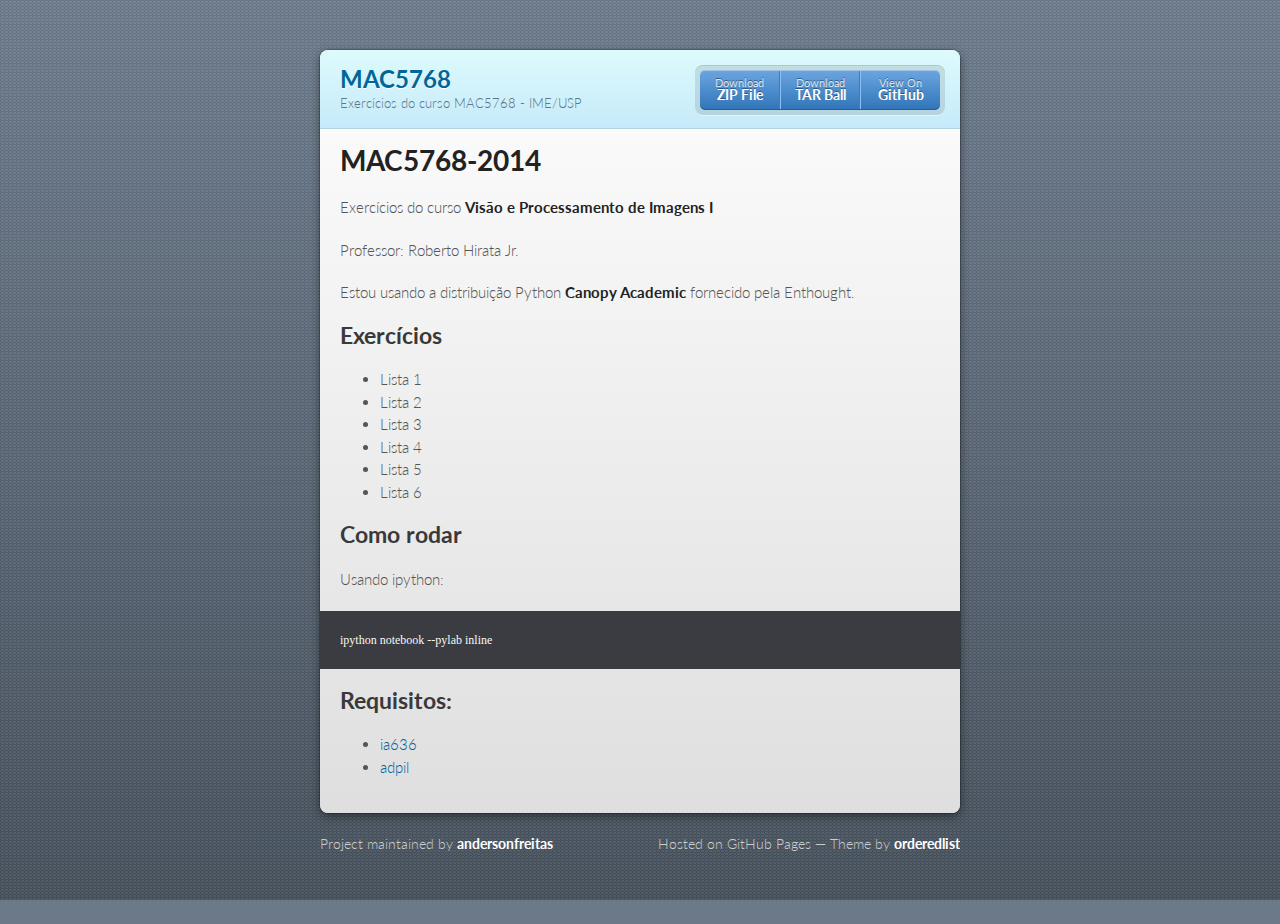
==== index.html @ 8ca5a76f "adicionando site" ====
<!doctype html>
<html>
  <head>
    <meta charset="utf-8">
    <meta http-equiv="X-UA-Compatible" content="chrome=1">
    <title>MAC5768 by andersonfreitas</title>

    <link rel="stylesheet" href="site/stylesheets/styles.css">
    <link rel="stylesheet" href="site/stylesheets/pygment_trac.css">
    <script src="site/javascripts/scale.fix.js"></script>
    <meta name="viewport" content="width=device-width, initial-scale=1, user-scalable=no">

    <!--[if lt IE 9]>
    <script src="//html5shiv.googlecode.com/svn/trunk/html5.js"></script>
    <![endif]-->
  </head>
  <body>
    <div class="wrapper">
      <header>
        <h1>MAC5768</h1>
        <p>Exercícios do curso MAC5768 - IME/USP</p>
        <p class="view"><a href="https://github.com/andersonfreitas/MAC5768">View the Project on GitHub <small>andersonfreitas/MAC5768</small></a></p>
        <ul>
          <li><a href="https://github.com/andersonfreitas/MAC5768/zipball/master">Download <strong>ZIP File</strong></a></li>
          <li><a href="https://github.com/andersonfreitas/MAC5768/tarball/master">Download <strong>TAR Ball</strong></a></li>
          <li><a href="https://github.com/andersonfreitas/MAC5768">View On <strong>GitHub</strong></a></li>
        </ul>
      </header>
      <section>
        <h1>
<a name="mac5768-2014" class="anchor" href="#mac5768-2014"><span class="octicon octicon-link"></span></a>MAC5768-2014</h1>

<p>Exercícios do curso <strong>Visão e Processamento de Imagens I</strong></p>

<p>Professor: Roberto Hirata Jr.</p>

<p>Estou usando a distribuição Python <a href="canopy"><strong>Canopy Academic</strong></a> fornecido pela Enthought.</p>

<h2>
<a name="exerc%C3%ADcios" class="anchor" href="#exerc%C3%ADcios"><span class="octicon octicon-link"></span></a>Exercícios</h2>

<ul>
<li>Lista 1</li>
<li>Lista 2</li>
<li>Lista 3</li>
<li>Lista 4</li>
<li>Lista 5</li>
<li>Lista 6</li>
</ul><h2>
<a name="como-rodar" class="anchor" href="#como-rodar"><span class="octicon octicon-link"></span></a>Como rodar</h2>

<p>Usando ipython:</p>

<pre><code>ipython notebook --pylab inline
</code></pre>

<h2>
<a name="requisitos" class="anchor" href="#requisitos"><span class="octicon octicon-link"></span></a>Requisitos:</h2>

<ul>
<li><a href="ia636">ia636</a></li>
<li><a href="adpil">adpil</a></li>
</ul>
      </section>
    </div>
    <footer>
      <p>Project maintained by <a href="https://github.com/andersonfreitas">andersonfreitas</a></p>
      <p>Hosted on GitHub Pages &mdash; Theme by <a href="https://github.com/orderedlist">orderedlist</a></p>
    </footer>
    <!--[if !IE]><script>fixScale(document);</script><![endif]-->

  </body>
</html>
---- site/stylesheets/styles.css ----
@import url(https://fonts.googleapis.com/css?family=Lato:300italic,700italic,300,700);
html {
  background: #6C7989;
  background: #6c7989 -webkit-gradient(linear, 50% 0%, 50% 100%, color-stop(0%, #6c7989), color-stop(100%, #434b55)) fixed;
  background: #6c7989 -webkit-linear-gradient(#6c7989, #434b55) fixed;
  background: #6c7989 -moz-linear-gradient(#6c7989, #434b55) fixed;
  background: #6c7989 -o-linear-gradient(#6c7989, #434b55) fixed;
  background: #6c7989 -ms-linear-gradient(#6c7989, #434b55) fixed;
  background: #6c7989 linear-gradient(#6c7989, #434b55) fixed;
}

body {
  padding: 50px 0;
  margin: 0;
  font: 14px/1.5 Lato, "Helvetica Neue", Helvetica, Arial, sans-serif;
  color: #555;
  font-weight: 300;
  background: url('[data-uri]') fixed;
}

.wrapper {
  width: 640px;
  margin: 0 auto;
  background: #DEDEDE;
  -webkit-border-radius: 8px;
  -moz-border-radius: 8px;
  -ms-border-radius: 8px;
  -o-border-radius: 8px;
  border-radius: 8px;
  -webkit-box-shadow: rgba(0, 0, 0, 0.2) 0 0 0 1px, rgba(0, 0, 0, 0.45) 0 3px 10px;
  -moz-box-shadow: rgba(0, 0, 0, 0.2) 0 0 0 1px, rgba(0, 0, 0, 0.45) 0 3px 10px;
  box-shadow: rgba(0, 0, 0, 0.2) 0 0 0 1px, rgba(0, 0, 0, 0.45) 0 3px 10px;
}

header, section, footer {
  display: block;
}

a {
  color: #069;
  text-decoration: none;
}

p {
  margin: 0 0 20px;
  padding: 0;
}

strong {
  color: #222;
  font-weight: 700;
}

header {
  -webkit-border-radius: 8px 8px 0 0;
  -moz-border-radius: 8px 8px 0 0;
  -ms-border-radius: 8px 8px 0 0;
  -o-border-radius: 8px 8px 0 0;
  border-radius: 8px 8px 0 0;
  background: #C6EAFA;
  background: -webkit-gradient(linear, 50% 0%, 50% 100%, color-stop(0%, #ddfbfc), color-stop(100%, #c6eafa));
  background: -webkit-linear-gradient(#ddfbfc, #c6eafa);
  background: -moz-linear-gradient(#ddfbfc, #c6eafa);
  background: -o-linear-gradient(#ddfbfc, #c6eafa);
  background: -ms-linear-gradient(#ddfbfc, #c6eafa);
  background: linear-gradient(#ddfbfc, #c6eafa);
  position: relative;
  padding: 15px 20px;
  border-bottom: 1px solid #B2D2E1;
}
header h1 {
  margin: 0;
  padding: 0;
  font-size: 24px;
  line-height: 1.2;
  color: #069;
  text-shadow: rgba(255, 255, 255, 0.9) 0 1px 0;
}
header.without-description h1 {
  margin: 10px 0;
}
header p {
  margin: 0;
  color: #61778B;
  width: 300px;
  font-size: 13px;
}
header p.view {
  display: none;
  font-weight: 700;
  text-shadow: rgba(255, 255, 255, 0.9) 0 1px 0;
  -webkit-font-smoothing: antialiased;
}
header p.view a {
  color: #06c;
}
header p.view small {
  font-weight: 400;
}
header ul {
  margin: 0;
  padding: 0;
  list-style: none;
  position: absolute;
  z-index: 1;
  right: 20px;
  top: 20px;
  height: 38px;
  padding: 1px 0;
  background: #5198DF;
  background: -webkit-gradient(linear, 50% 0%, 50% 100%, color-stop(0%, #77b9fb), color-stop(100%, #3782cd));
  background: -webkit-linear-gradient(#77b9fb, #3782cd);
  background: -moz-linear-gradient(#77b9fb, #3782cd);
  background: -o-linear-gradient(#77b9fb, #3782cd);
  background: -ms-linear-gradient(#77b9fb, #3782cd);
  background: linear-gradient(#77b9fb, #3782cd);
  border-radius: 5px;
  -webkit-box-shadow: inset rgba(255, 255, 255, 0.45) 0 1px 0, inset rgba(0, 0, 0, 0.2) 0 -1px 0;
  -moz-box-shadow: inset rgba(255, 255, 255, 0.45) 0 1px 0, inset rgba(0, 0, 0, 0.2) 0 -1px 0;
  box-shadow: inset rgba(255, 255, 255, 0.45) 0 1px 0, inset rgba(0, 0, 0, 0.2) 0 -1px 0;
  width: auto;
}
header ul:before {
  content: '';
  position: absolute;
  z-index: -1;
  left: -5px;
  top: -4px;
  right: -5px;
  bottom: -6px;
  background: rgba(0, 0, 0, 0.1);
  -webkit-border-radius: 8px;
  -moz-border-radius: 8px;
  -ms-border-radius: 8px;
  -o-border-radius: 8px;
  border-radius: 8px;
  -webkit-box-shadow: rgba(0, 0, 0, 0.2) 0 -1px 0, inset rgba(255, 255, 255, 0.7) 0 -1px 0;
  -moz-box-shadow: rgba(0, 0, 0, 0.2) 0 -1px 0, inset rgba(255, 255, 255, 0.7) 0 -1px 0;
  box-shadow: rgba(0, 0, 0, 0.2) 0 -1px 0, inset rgba(255, 255, 255, 0.7) 0 -1px 0;
}
header ul li {
  width: 79px;
  float: left;
  border-right: 1px solid #3A7CBE;
  height: 38px;
}
header ul li.single {
  border: none;
}
header ul li + li {
  width: 78px;
  border-left: 1px solid #8BBEF3;
}
header ul li + li + li {
  border-right: none;
  width: 79px;
}
header ul a {
  line-height: 1;
  font-size: 11px;
  color: #fff;
  color: rgba(255, 255, 255, 0.8);
  display: block;
  text-align: center;
  font-weight: 400;
  padding-top: 6px;
  height: 40px;
  text-shadow: rgba(0, 0, 0, 0.4) 0 -1px 0;
}
header ul a strong {
  font-size: 14px;
  display: block;
  color: #fff;
  -webkit-font-smoothing: antialiased;
}

section {
  padding: 15px 20px;
  font-size: 15px;
  border-top: 1px solid #fff;
  background: -webkit-gradient(linear, 50% 0%, 50% 700, color-stop(0%, #fafafa), color-stop(100%, #dedede));
  background: -webkit-linear-gradient(#fafafa, #dedede 700px);
  background: -moz-linear-gradient(#fafafa, #dedede 700px);
  background: -o-linear-gradient(#fafafa, #dedede 700px);
  background: -ms-linear-gradient(#fafafa, #dedede 700px);
  background: linear-gradient(#fafafa, #dedede 700px);
  -webkit-border-radius: 0 0 8px 8px;
  -moz-border-radius: 0 0 8px 8px;
  -ms-border-radius: 0 0 8px 8px;
  -o-border-radius: 0 0 8px 8px;
  border-radius: 0 0 8px 8px;
  position: relative;
}

h1, h2, h3, h4, h5, h6 {
  color: #222;
  padding: 0;
  margin: 0 0 20px;
  line-height: 1.2;
}

p, ul, ol, table, pre, dl {
  margin: 0 0 20px;
}

h1, h2, h3 {
  line-height: 1.1;
}

h1 {
  font-size: 28px;
}

h2 {
  color: #393939;
}

h3, h4, h5, h6 {
  color: #494949;
}

blockquote {
  margin: 0 -20px 20px;
  padding: 15px 20px 1px 40px;
  font-style: italic;
  background: #ccc;
  background: rgba(0, 0, 0, 0.06);
  color: #222;
}

img {
  max-width: 100%;
}

code, pre {
  font-family: Monaco, Bitstream Vera Sans Mono, Lucida Console, Terminal;
  color: #333;
  font-size: 12px;
  overflow-x: auto;
}

pre {
  padding: 20px;
  background: #3A3C42;
  color: #f8f8f2;
  margin: 0 -20px 20px;
}
pre code {
  color: #f8f8f2;
}
li pre {
  margin-left: -60px;
  padding-left: 60px;
}

table {
  width: 100%;
  border-collapse: collapse;
}

th, td {
  text-align: left;
  padding: 5px 10px;
  border-bottom: 1px solid #aaa;
}

dt {
  color: #222;
  font-weight: 700;
}

th {
  color: #222;
}

small {
  font-size: 11px;
}

hr {
  border: 0;
  background: #aaa;
  height: 1px;
  margin: 0 0 20px;
}

footer {
  width: 640px;
  margin: 0 auto;
  padding: 20px 0 0;
  color: #ccc;
  overflow: hidden;
}
footer a {
  color: #fff;
  font-weight: bold;
}
footer p {
  float: left;
}
footer p + p {
  float: right;
}

@media print, screen and (max-width: 740px) {
  body {
    padding: 0;
  }

  .wrapper {
    -webkit-border-radius: 0;
    -moz-border-radius: 0;
    -ms-border-radius: 0;
    -o-border-radius: 0;
    border-radius: 0;
    -webkit-box-shadow: none;
    -moz-box-shadow: none;
    box-shadow: none;
    width: 100%;
  }

  footer {
    -webkit-border-radius: 0;
    -moz-border-radius: 0;
    -ms-border-radius: 0;
    -o-border-radius: 0;
    border-radius: 0;
    padding: 20px;
    width: auto;
  }
  footer p {
    float: none;
    margin: 0;
  }
  footer p + p {
    float: none;
  }
}
@media print, screen and (max-width:580px) {
  header ul {
    display: none;
  }

  header p.view {
    display: block;
  }

  header p {
    width: 100%;
  }
}
@media print {
  header p.view a small:before {
    content: 'at http://github.com/';
  }
}
---- site/stylesheets/pygment_trac.css ----
.highlight .hll { background-color: #49483e }
.highlight  { background: #3A3C42; color: #f8f8f2 }
.highlight .c { color: #75715e } /* Comment */
.highlight .err { color: #960050; background-color: #1e0010 } /* Error */
.highlight .k { color: #66d9ef } /* Keyword */
.highlight .l { color: #ae81ff } /* Literal */
.highlight .n { color: #f8f8f2 } /* Name */
.highlight .o { color: #f92672 } /* Operator */
.highlight .p { color: #f8f8f2 } /* Punctuation */
.highlight .cm { color: #75715e } /* Comment.Multiline */
.highlight .cp { color: #75715e } /* Comment.Preproc */
.highlight .c1 { color: #75715e } /* Comment.Single */
.highlight .cs { color: #75715e } /* Comment.Special */
.highlight .ge { font-style: italic } /* Generic.Emph */
.highlight .gs { font-weight: bold } /* Generic.Strong */
.highlight .kc { color: #66d9ef } /* Keyword.Constant */
.highlight .kd { color: #66d9ef } /* Keyword.Declaration */
.highlight .kn { color: #f92672 } /* Keyword.Namespace */
.highlight .kp { color: #66d9ef } /* Keyword.Pseudo */
.highlight .kr { color: #66d9ef } /* Keyword.Reserved */
.highlight .kt { color: #66d9ef } /* Keyword.Type */
.highlight .ld { color: #e6db74 } /* Literal.Date */
.highlight .m { color: #ae81ff } /* Literal.Number */
.highlight .s { color: #e6db74 } /* Literal.String */
.highlight .na { color: #a6e22e } /* Name.Attribute */
.highlight .nb { color: #f8f8f2 } /* Name.Builtin */
.highlight .nc { color: #a6e22e } /* Name.Class */
.highlight .no { color: #66d9ef } /* Name.Constant */
.highlight .nd { color: #a6e22e } /* Name.Decorator */
.highlight .ni { color: #f8f8f2 } /* Name.Entity */
.highlight .ne { color: #a6e22e } /* Name.Exception */
.highlight .nf { color: #a6e22e } /* Name.Function */
.highlight .nl { color: #f8f8f2 } /* Name.Label */
.highlight .nn { color: #f8f8f2 } /* Name.Namespace */
.highlight .nx { color: #a6e22e } /* Name.Other */
.highlight .py { color: #f8f8f2 } /* Name.Property */
.highlight .nt { color: #f92672 } /* Name.Tag */
.highlight .nv { color: #f8f8f2 } /* Name.Variable */
.highlight .ow { color: #f92672 } /* Operator.Word */
.highlight .w { color: #f8f8f2 } /* Text.Whitespace */
.highlight .mf { color: #ae81ff } /* Literal.Number.Float */
.highlight .mh { color: #ae81ff } /* Literal.Number.Hex */
.highlight .mi { color: #ae81ff } /* Literal.Number.Integer */
.highlight .mo { color: #ae81ff } /* Literal.Number.Oct */
.highlight .sb { color: #e6db74 } /* Literal.String.Backtick */
.highlight .sc { color: #e6db74 } /* Literal.String.Char */
.highlight .sd { color: #e6db74 } /* Literal.String.Doc */
.highlight .s2 { color: #e6db74 } /* Literal.String.Double */
.highlight .se { color: #ae81ff } /* Literal.String.Escape */
.highlight .sh { color: #e6db74 } /* Literal.String.Heredoc */
.highlight .si { color: #e6db74 } /* Literal.String.Interpol */
.highlight .sx { color: #e6db74 } /* Literal.String.Other */
.highlight .sr { color: #e6db74 } /* Literal.String.Regex */
.highlight .s1 { color: #e6db74 } /* Literal.String.Single */
.highlight .ss { color: #e6db74 } /* Literal.String.Symbol */
.highlight .bp { color: #f8f8f2 } /* Name.Builtin.Pseudo */
.highlight .vc { color: #f8f8f2 } /* Name.Variable.Class */
.highlight .vg { color: #f8f8f2 } /* Name.Variable.Global */
.highlight .vi { color: #f8f8f2 } /* Name.Variable.Instance */
.highlight .il { color: #ae81ff } /* Literal.Number.Integer.Long */
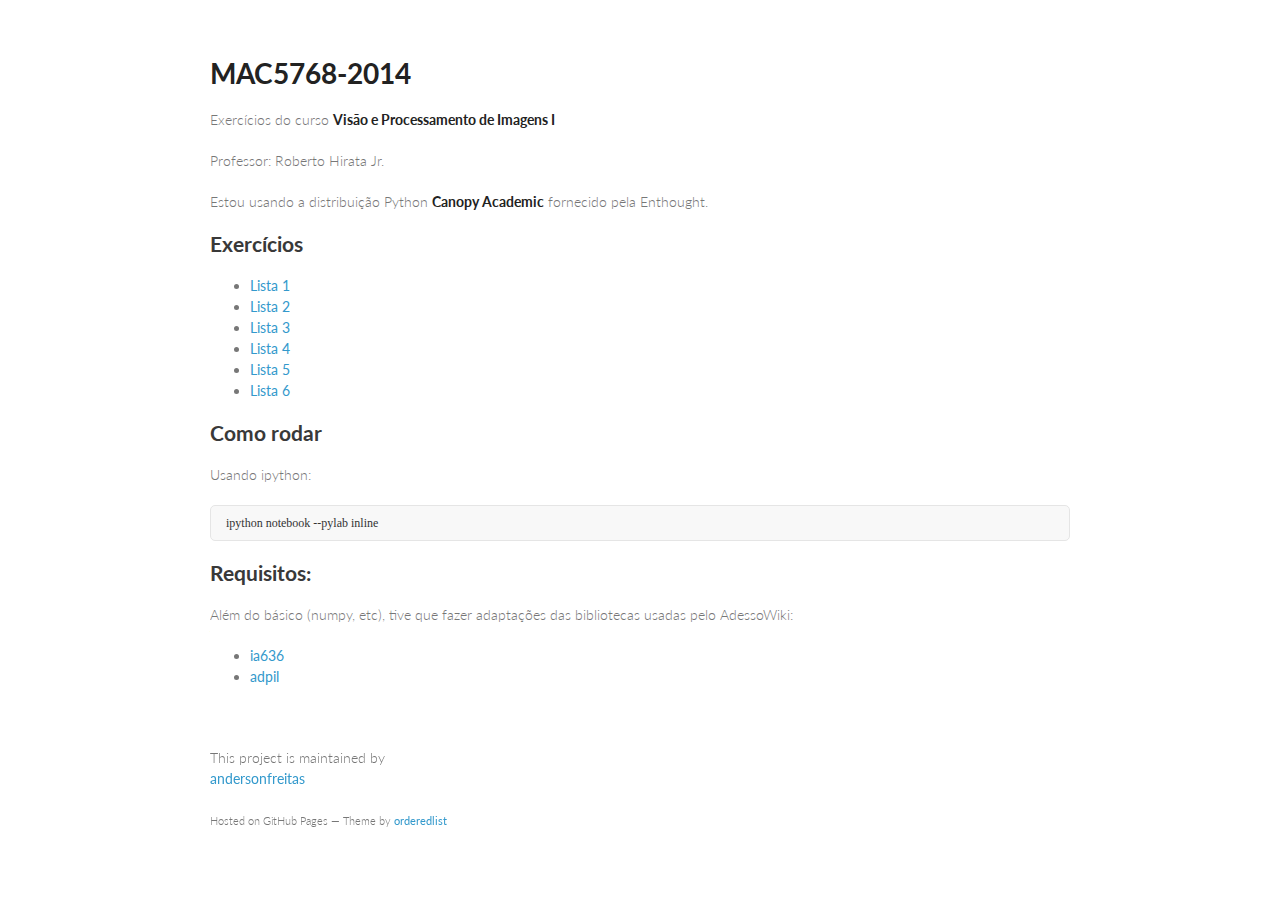
==== commit ffe8adf3: "atualizando site" ====
--- a/index.html
+++ b/index.html
@@ -7,26 +7,14 @@
 
     <link rel="stylesheet" href="site/stylesheets/styles.css">
     <link rel="stylesheet" href="site/stylesheets/pygment_trac.css">
-    <script src="site/javascripts/scale.fix.js"></script>
     <meta name="viewport" content="width=device-width, initial-scale=1, user-scalable=no">
-
     <!--[if lt IE 9]>
     <script src="//html5shiv.googlecode.com/svn/trunk/html5.js"></script>
     <![endif]-->
   </head>
   <body>
     <div class="wrapper">
-      <header>
-        <h1>MAC5768</h1>
-        <p>Exercícios do curso MAC5768 - IME/USP</p>
-        <p class="view"><a href="https://github.com/andersonfreitas/MAC5768">View the Project on GitHub <small>andersonfreitas/MAC5768</small></a></p>
-        <ul>
-          <li><a href="https://github.com/andersonfreitas/MAC5768/zipball/master">Download <strong>ZIP File</strong></a></li>
-          <li><a href="https://github.com/andersonfreitas/MAC5768/tarball/master">Download <strong>TAR Ball</strong></a></li>
-          <li><a href="https://github.com/andersonfreitas/MAC5768">View On <strong>GitHub</strong></a></li>
-        </ul>
-      </header>
-      <section>
+      <article>
         <h1>
 <a name="mac5768-2014" class="anchor" href="#mac5768-2014"><span class="octicon octicon-link"></span></a>MAC5768-2014</h1>
 
@@ -34,18 +22,18 @@
 
 <p>Professor: Roberto Hirata Jr.</p>
 
-<p>Estou usando a distribuição Python <a href="canopy"><strong>Canopy Academic</strong></a> fornecido pela Enthought.</p>
+<p>Estou usando a distribuição Python <a href="https://www.enthought.com/products/canopy/academic/"><strong>Canopy Academic</strong></a> fornecido pela Enthought.</p>
 
 <h2>
 <a name="exerc%C3%ADcios" class="anchor" href="#exerc%C3%ADcios"><span class="octicon octicon-link"></span></a>Exercícios</h2>
 
 <ul>
-<li>Lista 1</li>
-<li>Lista 2</li>
-<li>Lista 3</li>
-<li>Lista 4</li>
-<li>Lista 5</li>
-<li>Lista 6</li>
+<li><a href="lista1.html">Lista 1</a></li>
+<li><a href="lista2.html">Lista 2</a></li>
+<li><a href="lista3.html">Lista 3</a></li>
+<li><a href="lista4.html">Lista 4</a></li>
+<li><a href="lista5.html">Lista 5</a></li>
+<li><a href="lista6.html">Lista 6</a></li>
 </ul><h2>
 <a name="como-rodar" class="anchor" href="#como-rodar"><span class="octicon octicon-link"></span></a>Como rodar</h2>
 
@@ -57,17 +45,19 @@
 <h2>
 <a name="requisitos" class="anchor" href="#requisitos"><span class="octicon octicon-link"></span></a>Requisitos:</h2>
 
+<p>Além do básico (numpy, etc), tive que fazer adaptações das bibliotecas usadas pelo AdessoWiki:</p>
+
 <ul>
-<li><a href="ia636">ia636</a></li>
-<li><a href="adpil">adpil</a></li>
+<li><a href="https://github.com/andersonfreitas/ia636">ia636</a></li>
+<li><a href="https://github.com/andersonfreitas/adpil">adpil</a></li>
 </ul>
-      </section>
+      </article>
+      <footer>
+        <p>This project is maintained by <a href="https://github.com/andersonfreitas">andersonfreitas</a></p>
+        <p><small>Hosted on GitHub Pages &mdash; Theme by <a href="https://github.com/orderedlist">orderedlist</a></small></p>
+      </footer>
     </div>
-    <footer>
-      <p>Project maintained by <a href="https://github.com/andersonfreitas">andersonfreitas</a></p>
-      <p>Hosted on GitHub Pages &mdash; Theme by <a href="https://github.com/orderedlist">orderedlist</a></p>
-    </footer>
-    <!--[if !IE]><script>fixScale(document);</script><![endif]-->
+    <script src="javascripts/scale.fix.js"></script>
 
   </body>
 </html>
--- a/site/stylesheets/styles.css
+++ b/site/stylesheets/styles.css
@@ -1,356 +1,255 @@
 @import url(https://fonts.googleapis.com/css?family=Lato:300italic,700italic,300,700);
-html {
-  background: #6C7989;
-  background: #6c7989 -webkit-gradient(linear, 50% 0%, 50% 100%, color-stop(0%, #6c7989), color-stop(100%, #434b55)) fixed;
-  background: #6c7989 -webkit-linear-gradient(#6c7989, #434b55) fixed;
-  background: #6c7989 -moz-linear-gradient(#6c7989, #434b55) fixed;
-  background: #6c7989 -o-linear-gradient(#6c7989, #434b55) fixed;
-  background: #6c7989 -ms-linear-gradient(#6c7989, #434b55) fixed;
-  background: #6c7989 linear-gradient(#6c7989, #434b55) fixed;
-}
 
 body {
-  padding: 50px 0;
-  margin: 0;
-  font: 14px/1.5 Lato, "Helvetica Neue", Helvetica, Arial, sans-serif;
-  color: #555;
-  font-weight: 300;
-  background: url('[data-uri]') fixed;
+  padding:50px;
+  font:14px/1.5 Lato, "Helvetica Neue", Helvetica, Arial, sans-serif;
+  color:#777;
+  font-weight:300;
+}
+
+h1, h2, h3, h4, h5, h6 {
+  color:#222;
+  margin:0 0 20px;
+}
+
+p, ul, ol, table, pre, dl {
+  margin:0 0 20px;
+}
+
+h1, h2, h3 {
+  line-height:1.1;
+}
+
+h1 {
+  font-size:28px;
+}
+
+h2 {
+  color:#393939;
+}
+
+h3, h4, h5, h6 {
+  color:#494949;
+}
+
+a {
+  color:#39c;
+  font-weight:400;
+  text-decoration:none;
+}
+
+a small {
+  font-size:11px;
+  color:#777;
+  margin-top:-0.6em;
+  display:block;
 }
 
 .wrapper {
-  width: 640px;
-  margin: 0 auto;
-  background: #DEDEDE;
-  -webkit-border-radius: 8px;
-  -moz-border-radius: 8px;
-  -ms-border-radius: 8px;
-  -o-border-radius: 8px;
-  border-radius: 8px;
-  -webkit-box-shadow: rgba(0, 0, 0, 0.2) 0 0 0 1px, rgba(0, 0, 0, 0.45) 0 3px 10px;
-  -moz-box-shadow: rgba(0, 0, 0, 0.2) 0 0 0 1px, rgba(0, 0, 0, 0.45) 0 3px 10px;
-  box-shadow: rgba(0, 0, 0, 0.2) 0 0 0 1px, rgba(0, 0, 0, 0.45) 0 3px 10px;
-}
-
-header, section, footer {
-  display: block;
-}
-
-a {
-  color: #069;
-  text-decoration: none;
-}
-
-p {
-  margin: 0 0 20px;
-  padding: 0;
+  width:860px;
+  margin:0 auto;
+}
+
+blockquote {
+  border-left:1px solid #e5e5e5;
+  margin:0;
+  padding:0 0 0 20px;
+  font-style:italic;
+}
+
+code, pre {
+  font-family:Monaco, Bitstream Vera Sans Mono, Lucida Console, Terminal;
+  color:#333;
+  font-size:12px;
+}
+
+pre {
+  padding:8px 15px;
+  background: #f8f8f8;  
+  border-radius:5px;
+  border:1px solid #e5e5e5;
+  overflow-x: auto;
+}
+
+table {
+  width:100%;
+  border-collapse:collapse;
+}
+
+th, td {
+  text-align:left;
+  padding:5px 10px;
+  border-bottom:1px solid #e5e5e5;
+}
+
+dt {
+  color:#444;
+  font-weight:700;
+}
+
+th {
+  color:#444;
+}
+
+img {
+  max-width:100%;
+}
+
+header {
+  width:270px;
+  float:left;
+  position:fixed;
+}
+
+header ul {
+  list-style:none;
+  height:40px;
+  
+  padding:0;
+  
+  background: #eee;
+  background: -moz-linear-gradient(top, #f8f8f8 0%, #dddddd 100%);
+  background: -webkit-gradient(linear, left top, left bottom, color-stop(0%,#f8f8f8), color-stop(100%,#dddddd));
+  background: -webkit-linear-gradient(top, #f8f8f8 0%,#dddddd 100%);
+  background: -o-linear-gradient(top, #f8f8f8 0%,#dddddd 100%);
+  background: -ms-linear-gradient(top, #f8f8f8 0%,#dddddd 100%);
+  background: linear-gradient(top, #f8f8f8 0%,#dddddd 100%);
+  
+  border-radius:5px;
+  border:1px solid #d2d2d2;
+  box-shadow:inset #fff 0 1px 0, inset rgba(0,0,0,0.03) 0 -1px 0;
+  width:270px;
+}
+
+header li {
+  width:89px;
+  float:left;
+  border-right:1px solid #d2d2d2;
+  height:40px;
+}
+
+header ul a {
+  line-height:1;
+  font-size:11px;
+  color:#999;
+  display:block;
+  text-align:center;
+  padding-top:6px;
+  height:40px;
 }
 
 strong {
-  color: #222;
-  font-weight: 700;
-}
-
-header {
-  -webkit-border-radius: 8px 8px 0 0;
-  -moz-border-radius: 8px 8px 0 0;
-  -ms-border-radius: 8px 8px 0 0;
-  -o-border-radius: 8px 8px 0 0;
-  border-radius: 8px 8px 0 0;
-  background: #C6EAFA;
-  background: -webkit-gradient(linear, 50% 0%, 50% 100%, color-stop(0%, #ddfbfc), color-stop(100%, #c6eafa));
-  background: -webkit-linear-gradient(#ddfbfc, #c6eafa);
-  background: -moz-linear-gradient(#ddfbfc, #c6eafa);
-  background: -o-linear-gradient(#ddfbfc, #c6eafa);
-  background: -ms-linear-gradient(#ddfbfc, #c6eafa);
-  background: linear-gradient(#ddfbfc, #c6eafa);
-  position: relative;
-  padding: 15px 20px;
-  border-bottom: 1px solid #B2D2E1;
-}
-header h1 {
-  margin: 0;
-  padding: 0;
-  font-size: 24px;
-  line-height: 1.2;
-  color: #069;
-  text-shadow: rgba(255, 255, 255, 0.9) 0 1px 0;
-}
-header.without-description h1 {
-  margin: 10px 0;
-}
-header p {
-  margin: 0;
-  color: #61778B;
-  width: 300px;
-  font-size: 13px;
-}
-header p.view {
-  display: none;
-  font-weight: 700;
-  text-shadow: rgba(255, 255, 255, 0.9) 0 1px 0;
-  -webkit-font-smoothing: antialiased;
-}
-header p.view a {
-  color: #06c;
-}
-header p.view small {
-  font-weight: 400;
-}
-header ul {
-  margin: 0;
-  padding: 0;
-  list-style: none;
-  position: absolute;
-  z-index: 1;
-  right: 20px;
-  top: 20px;
-  height: 38px;
-  padding: 1px 0;
-  background: #5198DF;
-  background: -webkit-gradient(linear, 50% 0%, 50% 100%, color-stop(0%, #77b9fb), color-stop(100%, #3782cd));
-  background: -webkit-linear-gradient(#77b9fb, #3782cd);
-  background: -moz-linear-gradient(#77b9fb, #3782cd);
-  background: -o-linear-gradient(#77b9fb, #3782cd);
-  background: -ms-linear-gradient(#77b9fb, #3782cd);
-  background: linear-gradient(#77b9fb, #3782cd);
-  border-radius: 5px;
-  -webkit-box-shadow: inset rgba(255, 255, 255, 0.45) 0 1px 0, inset rgba(0, 0, 0, 0.2) 0 -1px 0;
-  -moz-box-shadow: inset rgba(255, 255, 255, 0.45) 0 1px 0, inset rgba(0, 0, 0, 0.2) 0 -1px 0;
-  box-shadow: inset rgba(255, 255, 255, 0.45) 0 1px 0, inset rgba(0, 0, 0, 0.2) 0 -1px 0;
-  width: auto;
-}
-header ul:before {
-  content: '';
-  position: absolute;
-  z-index: -1;
-  left: -5px;
-  top: -4px;
-  right: -5px;
-  bottom: -6px;
-  background: rgba(0, 0, 0, 0.1);
-  -webkit-border-radius: 8px;
-  -moz-border-radius: 8px;
-  -ms-border-radius: 8px;
-  -o-border-radius: 8px;
-  border-radius: 8px;
-  -webkit-box-shadow: rgba(0, 0, 0, 0.2) 0 -1px 0, inset rgba(255, 255, 255, 0.7) 0 -1px 0;
-  -moz-box-shadow: rgba(0, 0, 0, 0.2) 0 -1px 0, inset rgba(255, 255, 255, 0.7) 0 -1px 0;
-  box-shadow: rgba(0, 0, 0, 0.2) 0 -1px 0, inset rgba(255, 255, 255, 0.7) 0 -1px 0;
-}
-header ul li {
-  width: 79px;
-  float: left;
-  border-right: 1px solid #3A7CBE;
-  height: 38px;
-}
-header ul li.single {
-  border: none;
-}
+  color:#222;
+  font-weight:700;
+}
+
 header ul li + li {
-  width: 78px;
-  border-left: 1px solid #8BBEF3;
-}
+  width:88px;
+  border-left:1px solid #fff;
+}
+
 header ul li + li + li {
-  border-right: none;
-  width: 79px;
-}
-header ul a {
-  line-height: 1;
-  font-size: 11px;
-  color: #fff;
-  color: rgba(255, 255, 255, 0.8);
-  display: block;
-  text-align: center;
-  font-weight: 400;
-  padding-top: 6px;
-  height: 40px;
-  text-shadow: rgba(0, 0, 0, 0.4) 0 -1px 0;
-}
+  border-right:none;
+  width:89px;
+}
+
 header ul a strong {
-  font-size: 14px;
-  display: block;
-  color: #fff;
-  -webkit-font-smoothing: antialiased;
+  font-size:14px;
+  display:block;
+  color:#222;
 }
 
 section {
-  padding: 15px 20px;
-  font-size: 15px;
-  border-top: 1px solid #fff;
-  background: -webkit-gradient(linear, 50% 0%, 50% 700, color-stop(0%, #fafafa), color-stop(100%, #dedede));
-  background: -webkit-linear-gradient(#fafafa, #dedede 700px);
-  background: -moz-linear-gradient(#fafafa, #dedede 700px);
-  background: -o-linear-gradient(#fafafa, #dedede 700px);
-  background: -ms-linear-gradient(#fafafa, #dedede 700px);
-  background: linear-gradient(#fafafa, #dedede 700px);
-  -webkit-border-radius: 0 0 8px 8px;
-  -moz-border-radius: 0 0 8px 8px;
-  -ms-border-radius: 0 0 8px 8px;
-  -o-border-radius: 0 0 8px 8px;
-  border-radius: 0 0 8px 8px;
-  position: relative;
-}
-
-h1, h2, h3, h4, h5, h6 {
-  color: #222;
-  padding: 0;
-  margin: 0 0 20px;
-  line-height: 1.2;
-}
-
-p, ul, ol, table, pre, dl {
-  margin: 0 0 20px;
-}
-
-h1, h2, h3 {
-  line-height: 1.1;
-}
-
-h1 {
-  font-size: 28px;
-}
-
-h2 {
-  color: #393939;
-}
-
-h3, h4, h5, h6 {
-  color: #494949;
-}
-
-blockquote {
-  margin: 0 -20px 20px;
-  padding: 15px 20px 1px 40px;
-  font-style: italic;
-  background: #ccc;
-  background: rgba(0, 0, 0, 0.06);
-  color: #222;
-}
-
-img {
-  max-width: 100%;
-}
-
-code, pre {
-  font-family: Monaco, Bitstream Vera Sans Mono, Lucida Console, Terminal;
-  color: #333;
-  font-size: 12px;
-  overflow-x: auto;
-}
-
-pre {
-  padding: 20px;
-  background: #3A3C42;
-  color: #f8f8f2;
-  margin: 0 -20px 20px;
-}
-pre code {
-  color: #f8f8f2;
-}
-li pre {
-  margin-left: -60px;
-  padding-left: 60px;
-}
-
-table {
-  width: 100%;
-  border-collapse: collapse;
-}
-
-th, td {
-  text-align: left;
-  padding: 5px 10px;
-  border-bottom: 1px solid #aaa;
-}
-
-dt {
-  color: #222;
-  font-weight: 700;
-}
-
-th {
-  color: #222;
+  width:500px;
+  float:right;
+  padding-bottom:50px;
 }
 
 small {
-  font-size: 11px;
+  font-size:11px;
 }
 
 hr {
-  border: 0;
-  background: #aaa;
-  height: 1px;
-  margin: 0 0 20px;
+  border:0;
+  background:#e5e5e5;
+  height:1px;
+  margin:0 0 20px;
 }
 
 footer {
-  width: 640px;
-  margin: 0 auto;
-  padding: 20px 0 0;
-  color: #ccc;
-  overflow: hidden;
-}
-footer a {
-  color: #fff;
-  font-weight: bold;
-}
-footer p {
-  float: left;
-}
-footer p + p {
-  float: right;
-}
-
-@media print, screen and (max-width: 740px) {
+  width:270px;
+  float:left;
+  position:fixed;
+  bottom:50px;
+}
+
+@media print, screen and (max-width: 960px) {
+  
+  div.wrapper {
+    width:auto;
+    margin:0;
+  }
+  
+  header, section, footer {
+    float:none;
+    position:static;
+    width:auto;
+  }
+  
+  header {
+    padding-right:320px;
+  }
+  
+  section {
+    border:1px solid #e5e5e5;
+    border-width:1px 0;
+    padding:20px 0;
+    margin:0 0 20px;
+  }
+  
+  header a small {
+    display:inline;
+  }
+  
+  header ul {
+    position:absolute;
+    right:50px;
+    top:52px;
+  }
+}
+
+@media print, screen and (max-width: 720px) {
   body {
-    padding: 0;
-  }
-
-  .wrapper {
-    -webkit-border-radius: 0;
-    -moz-border-radius: 0;
-    -ms-border-radius: 0;
-    -o-border-radius: 0;
-    border-radius: 0;
-    -webkit-box-shadow: none;
-    -moz-box-shadow: none;
-    box-shadow: none;
-    width: 100%;
-  }
-
-  footer {
-    -webkit-border-radius: 0;
-    -moz-border-radius: 0;
-    -ms-border-radius: 0;
-    -o-border-radius: 0;
-    border-radius: 0;
-    padding: 20px;
-    width: auto;
-  }
-  footer p {
-    float: none;
-    margin: 0;
-  }
-  footer p + p {
-    float: none;
-  }
-}
-@media print, screen and (max-width:580px) {
+    word-wrap:break-word;
+  }
+  
+  header {
+    padding:0;
+  }
+  
+  header ul, header p.view {
+    position:static;
+  }
+  
+  pre, code {
+    word-wrap:normal;
+  }
+}
+
+@media print, screen and (max-width: 480px) {
+  body {
+    padding:15px;
+  }
+  
   header ul {
-    display: none;
-  }
-
-  header p.view {
-    display: block;
-  }
-
-  header p {
-    width: 100%;
-  }
-}
+    display:none;
+  }
+}
+
 @media print {
-  header p.view a small:before {
-    content: 'at http://github.com/';
-  }
-}
+  body {
+    padding:0.4in;
+    font-size:12pt;
+    color:#444;
+  }
+}
--- a/site/stylesheets/pygment_trac.css
+++ b/site/stylesheets/pygment_trac.css
@@ -1,60 +1,69 @@
-.highlight .hll { background-color: #49483e }
-.highlight  { background: #3A3C42; color: #f8f8f2 }
-.highlight .c { color: #75715e } /* Comment */
-.highlight .err { color: #960050; background-color: #1e0010 } /* Error */
-.highlight .k { color: #66d9ef } /* Keyword */
-.highlight .l { color: #ae81ff } /* Literal */
-.highlight .n { color: #f8f8f2 } /* Name */
-.highlight .o { color: #f92672 } /* Operator */
-.highlight .p { color: #f8f8f2 } /* Punctuation */
-.highlight .cm { color: #75715e } /* Comment.Multiline */
-.highlight .cp { color: #75715e } /* Comment.Preproc */
-.highlight .c1 { color: #75715e } /* Comment.Single */
-.highlight .cs { color: #75715e } /* Comment.Special */
+.highlight  { background: #ffffff; }
+.highlight .c { color: #999988; font-style: italic } /* Comment */
+.highlight .err { color: #a61717; background-color: #e3d2d2 } /* Error */
+.highlight .k { font-weight: bold } /* Keyword */
+.highlight .o { font-weight: bold } /* Operator */
+.highlight .cm { color: #999988; font-style: italic } /* Comment.Multiline */
+.highlight .cp { color: #999999; font-weight: bold } /* Comment.Preproc */
+.highlight .c1 { color: #999988; font-style: italic } /* Comment.Single */
+.highlight .cs { color: #999999; font-weight: bold; font-style: italic } /* Comment.Special */
+.highlight .gd { color: #000000; background-color: #ffdddd } /* Generic.Deleted */
+.highlight .gd .x { color: #000000; background-color: #ffaaaa } /* Generic.Deleted.Specific */
 .highlight .ge { font-style: italic } /* Generic.Emph */
+.highlight .gr { color: #aa0000 } /* Generic.Error */
+.highlight .gh { color: #999999 } /* Generic.Heading */
+.highlight .gi { color: #000000; background-color: #ddffdd } /* Generic.Inserted */
+.highlight .gi .x { color: #000000; background-color: #aaffaa } /* Generic.Inserted.Specific */
+.highlight .go { color: #888888 } /* Generic.Output */
+.highlight .gp { color: #555555 } /* Generic.Prompt */
 .highlight .gs { font-weight: bold } /* Generic.Strong */
-.highlight .kc { color: #66d9ef } /* Keyword.Constant */
-.highlight .kd { color: #66d9ef } /* Keyword.Declaration */
-.highlight .kn { color: #f92672 } /* Keyword.Namespace */
-.highlight .kp { color: #66d9ef } /* Keyword.Pseudo */
-.highlight .kr { color: #66d9ef } /* Keyword.Reserved */
-.highlight .kt { color: #66d9ef } /* Keyword.Type */
-.highlight .ld { color: #e6db74 } /* Literal.Date */
-.highlight .m { color: #ae81ff } /* Literal.Number */
-.highlight .s { color: #e6db74 } /* Literal.String */
-.highlight .na { color: #a6e22e } /* Name.Attribute */
-.highlight .nb { color: #f8f8f2 } /* Name.Builtin */
-.highlight .nc { color: #a6e22e } /* Name.Class */
-.highlight .no { color: #66d9ef } /* Name.Constant */
-.highlight .nd { color: #a6e22e } /* Name.Decorator */
-.highlight .ni { color: #f8f8f2 } /* Name.Entity */
-.highlight .ne { color: #a6e22e } /* Name.Exception */
-.highlight .nf { color: #a6e22e } /* Name.Function */
-.highlight .nl { color: #f8f8f2 } /* Name.Label */
-.highlight .nn { color: #f8f8f2 } /* Name.Namespace */
-.highlight .nx { color: #a6e22e } /* Name.Other */
-.highlight .py { color: #f8f8f2 } /* Name.Property */
-.highlight .nt { color: #f92672 } /* Name.Tag */
-.highlight .nv { color: #f8f8f2 } /* Name.Variable */
-.highlight .ow { color: #f92672 } /* Operator.Word */
-.highlight .w { color: #f8f8f2 } /* Text.Whitespace */
-.highlight .mf { color: #ae81ff } /* Literal.Number.Float */
-.highlight .mh { color: #ae81ff } /* Literal.Number.Hex */
-.highlight .mi { color: #ae81ff } /* Literal.Number.Integer */
-.highlight .mo { color: #ae81ff } /* Literal.Number.Oct */
-.highlight .sb { color: #e6db74 } /* Literal.String.Backtick */
-.highlight .sc { color: #e6db74 } /* Literal.String.Char */
-.highlight .sd { color: #e6db74 } /* Literal.String.Doc */
-.highlight .s2 { color: #e6db74 } /* Literal.String.Double */
-.highlight .se { color: #ae81ff } /* Literal.String.Escape */
-.highlight .sh { color: #e6db74 } /* Literal.String.Heredoc */
-.highlight .si { color: #e6db74 } /* Literal.String.Interpol */
-.highlight .sx { color: #e6db74 } /* Literal.String.Other */
-.highlight .sr { color: #e6db74 } /* Literal.String.Regex */
-.highlight .s1 { color: #e6db74 } /* Literal.String.Single */
-.highlight .ss { color: #e6db74 } /* Literal.String.Symbol */
-.highlight .bp { color: #f8f8f2 } /* Name.Builtin.Pseudo */
-.highlight .vc { color: #f8f8f2 } /* Name.Variable.Class */
-.highlight .vg { color: #f8f8f2 } /* Name.Variable.Global */
-.highlight .vi { color: #f8f8f2 } /* Name.Variable.Instance */
-.highlight .il { color: #ae81ff } /* Literal.Number.Integer.Long */+.highlight .gu { color: #800080; font-weight: bold; } /* Generic.Subheading */
+.highlight .gt { color: #aa0000 } /* Generic.Traceback */
+.highlight .kc { font-weight: bold } /* Keyword.Constant */
+.highlight .kd { font-weight: bold } /* Keyword.Declaration */
+.highlight .kn { font-weight: bold } /* Keyword.Namespace */
+.highlight .kp { font-weight: bold } /* Keyword.Pseudo */
+.highlight .kr { font-weight: bold } /* Keyword.Reserved */
+.highlight .kt { color: #445588; font-weight: bold } /* Keyword.Type */
+.highlight .m { color: #009999 } /* Literal.Number */
+.highlight .s { color: #d14 } /* Literal.String */
+.highlight .na { color: #008080 } /* Name.Attribute */
+.highlight .nb { color: #0086B3 } /* Name.Builtin */
+.highlight .nc { color: #445588; font-weight: bold } /* Name.Class */
+.highlight .no { color: #008080 } /* Name.Constant */
+.highlight .ni { color: #800080 } /* Name.Entity */
+.highlight .ne { color: #990000; font-weight: bold } /* Name.Exception */
+.highlight .nf { color: #990000; font-weight: bold } /* Name.Function */
+.highlight .nn { color: #555555 } /* Name.Namespace */
+.highlight .nt { color: #000080 } /* Name.Tag */
+.highlight .nv { color: #008080 } /* Name.Variable */
+.highlight .ow { font-weight: bold } /* Operator.Word */
+.highlight .w { color: #bbbbbb } /* Text.Whitespace */
+.highlight .mf { color: #009999 } /* Literal.Number.Float */
+.highlight .mh { color: #009999 } /* Literal.Number.Hex */
+.highlight .mi { color: #009999 } /* Literal.Number.Integer */
+.highlight .mo { color: #009999 } /* Literal.Number.Oct */
+.highlight .sb { color: #d14 } /* Literal.String.Backtick */
+.highlight .sc { color: #d14 } /* Literal.String.Char */
+.highlight .sd { color: #d14 } /* Literal.String.Doc */
+.highlight .s2 { color: #d14 } /* Literal.String.Double */
+.highlight .se { color: #d14 } /* Literal.String.Escape */
+.highlight .sh { color: #d14 } /* Literal.String.Heredoc */
+.highlight .si { color: #d14 } /* Literal.String.Interpol */
+.highlight .sx { color: #d14 } /* Literal.String.Other */
+.highlight .sr { color: #009926 } /* Literal.String.Regex */
+.highlight .s1 { color: #d14 } /* Literal.String.Single */
+.highlight .ss { color: #990073 } /* Literal.String.Symbol */
+.highlight .bp { color: #999999 } /* Name.Builtin.Pseudo */
+.highlight .vc { color: #008080 } /* Name.Variable.Class */
+.highlight .vg { color: #008080 } /* Name.Variable.Global */
+.highlight .vi { color: #008080 } /* Name.Variable.Instance */
+.highlight .il { color: #009999 } /* Literal.Number.Integer.Long */
+
+.type-csharp .highlight .k { color: #0000FF }
+.type-csharp .highlight .kt { color: #0000FF }
+.type-csharp .highlight .nf { color: #000000; font-weight: normal }
+.type-csharp .highlight .nc { color: #2B91AF }
+.type-csharp .highlight .nn { color: #000000 }
+.type-csharp .highlight .s { color: #A31515 }
+.type-csharp .highlight .sc { color: #A31515 }
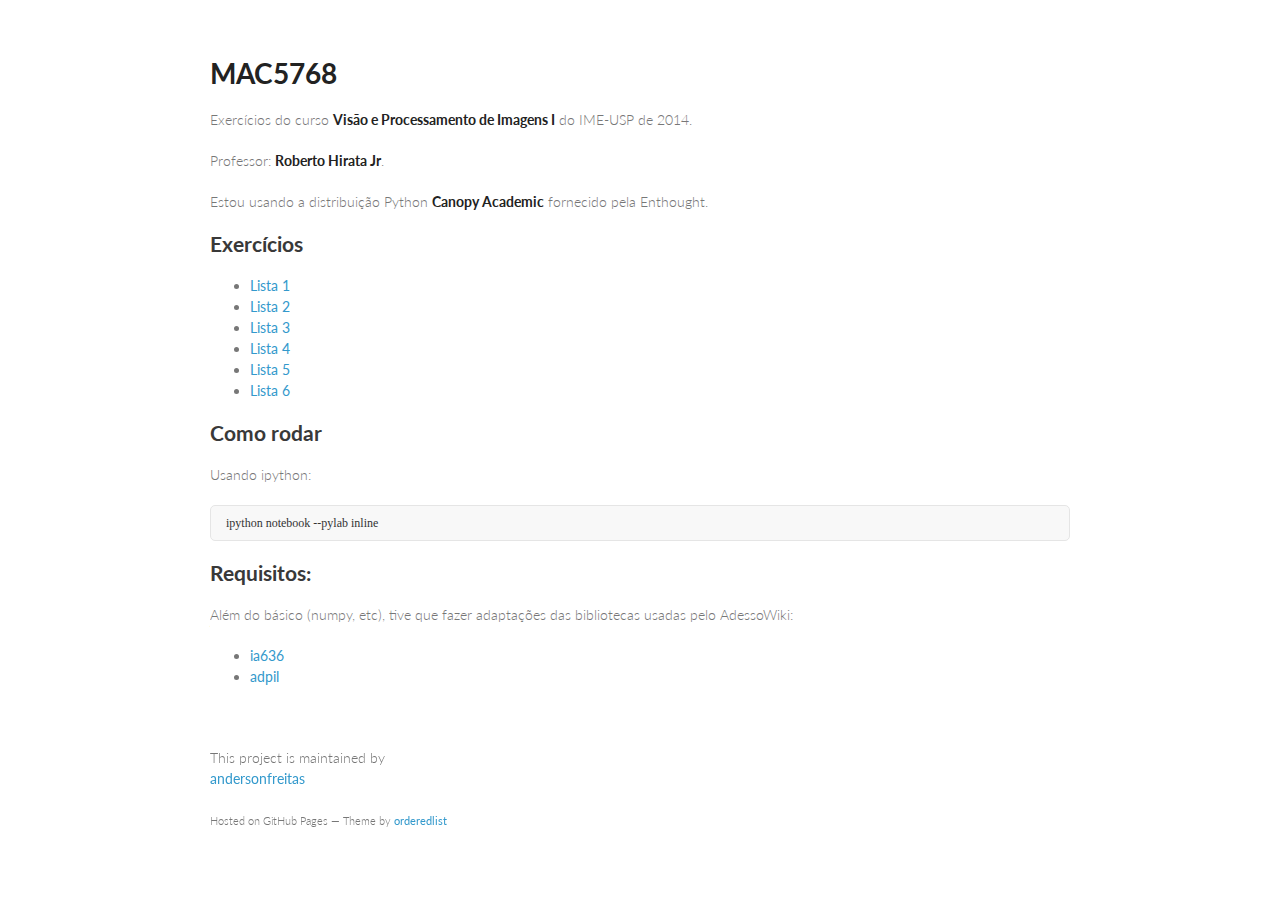
==== commit 1723205d: "atualizações" ====
--- a/index.html
+++ b/index.html
@@ -3,7 +3,7 @@
   <head>
     <meta charset="utf-8">
     <meta http-equiv="X-UA-Compatible" content="chrome=1">
-    <title>MAC5768 by andersonfreitas</title>
+    <title>andersonfreitas: MAC5768</title>
 
     <link rel="stylesheet" href="site/stylesheets/styles.css">
     <link rel="stylesheet" href="site/stylesheets/pygment_trac.css">
@@ -16,11 +16,11 @@
     <div class="wrapper">
       <article>
         <h1>
-<a name="mac5768-2014" class="anchor" href="#mac5768-2014"><span class="octicon octicon-link"></span></a>MAC5768-2014</h1>
+<a name="mac5768-2014" class="anchor" href="#mac5768-2014"><span class="octicon octicon-link"></span></a>MAC5768</h1>
 
-<p>Exercícios do curso <strong>Visão e Processamento de Imagens I</strong></p>
+<p>Exercícios do curso <strong>Visão e Processamento de Imagens I</strong> do IME-USP de 2014.</p>
 
-<p>Professor: Roberto Hirata Jr.</p>
+<p>Professor: <strong>Roberto Hirata Jr</strong>.</p>
 
 <p>Estou usando a distribuição Python <a href="https://www.enthought.com/products/canopy/academic/"><strong>Canopy Academic</strong></a> fornecido pela Enthought.</p>
 
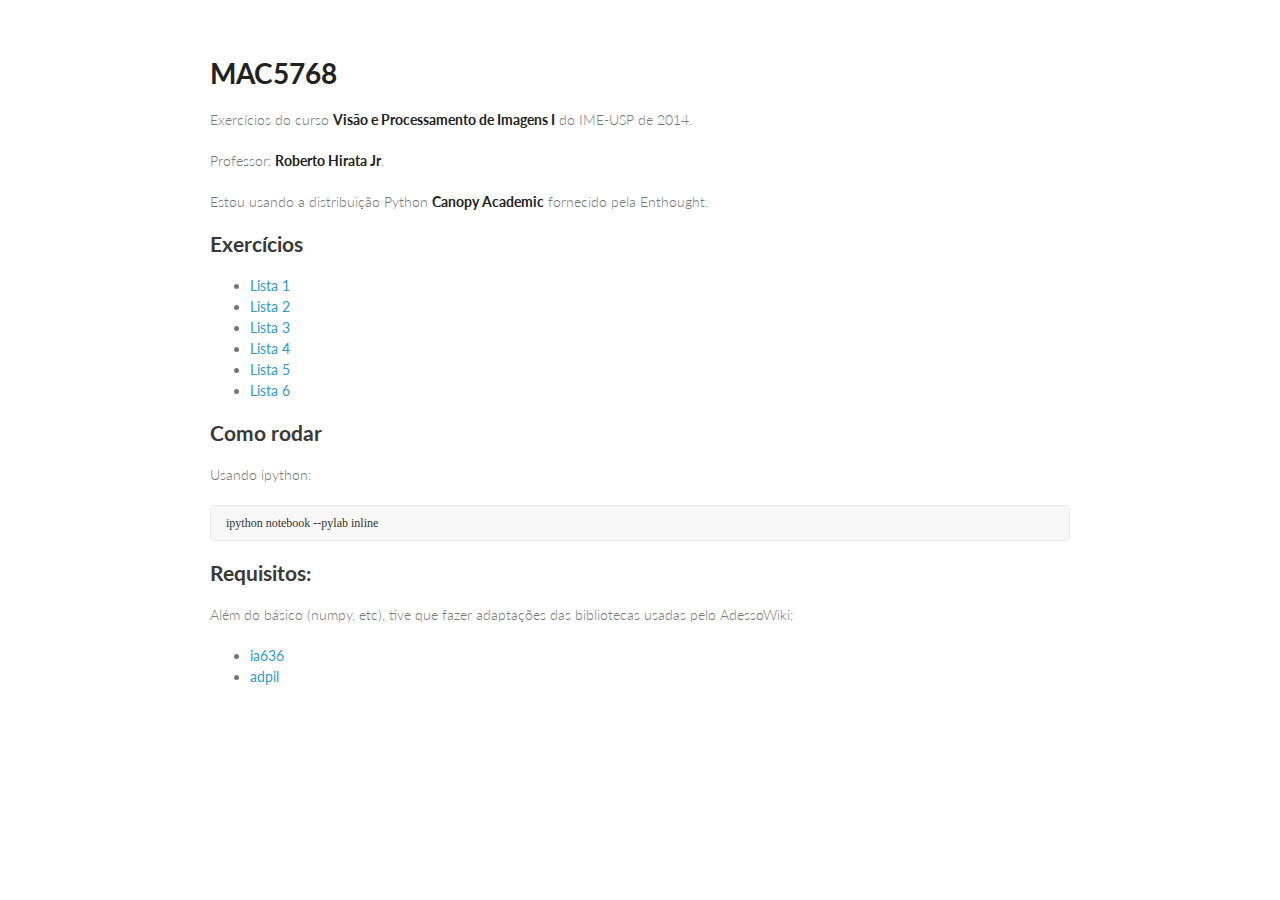
==== commit ee133c60: "removendo footer" ====
--- a/index.html
+++ b/index.html
@@ -52,10 +52,6 @@
 <li><a href="https://github.com/andersonfreitas/adpil">adpil</a></li>
 </ul>
       </article>
-      <footer>
-        <p>This project is maintained by <a href="https://github.com/andersonfreitas">andersonfreitas</a></p>
-        <p><small>Hosted on GitHub Pages &mdash; Theme by <a href="https://github.com/orderedlist">orderedlist</a></small></p>
-      </footer>
     </div>
     <script src="javascripts/scale.fix.js"></script>
 
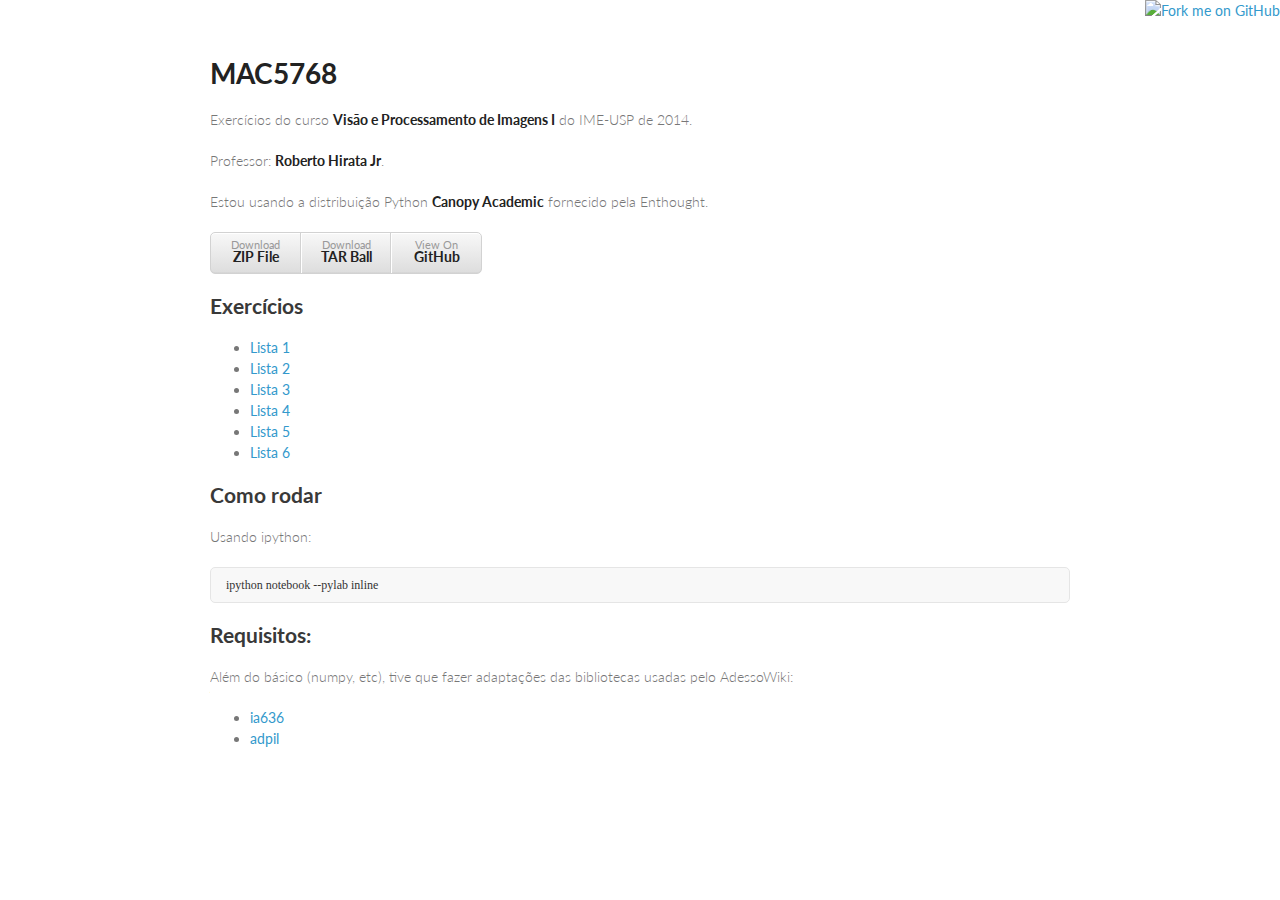
==== commit 6ec38068: "links para download" ====
--- a/index.html
+++ b/index.html
@@ -13,6 +13,7 @@
     <![endif]-->
   </head>
   <body>
+    <a href="https://github.com/andersonfreitas/MAC5768"><img style="position: absolute; top: 0; right: 0; border: 0;" src="https://camo.githubusercontent.com/38ef81f8aca64bb9a64448d0d70f1308ef5341ab/68747470733a2f2f73332e616d617a6f6e6177732e636f6d2f6769746875622f726962626f6e732f666f726b6d655f72696768745f6461726b626c75655f3132313632312e706e67" alt="Fork me on GitHub" data-canonical-src="https://s3.amazonaws.com/github/ribbons/forkme_right_darkblue_121621.png"></a>
     <div class="wrapper">
       <article>
         <h1>
@@ -23,6 +24,14 @@
 <p>Professor: <strong>Roberto Hirata Jr</strong>.</p>
 
 <p>Estou usando a distribuição Python <a href="https://www.enthought.com/products/canopy/academic/"><strong>Canopy Academic</strong></a> fornecido pela Enthought.</p>
+
+<div class="header">
+<ul>
+  <li><a href="https://github.com/andersonfreitas/MAC5768/zipball/master">Download <strong>ZIP File</strong></a></li>
+  <li><a href="https://github.com/andersonfreitas/MAC5768/tarball/master">Download <strong>TAR Ball</strong></a></li>
+  <li><a href="https://github.com/andersonfreitas/MAC5768">View On <strong>GitHub</strong></a></li>
+</ul>
+</div>
 
 <h2>
 <a name="exerc%C3%ADcios" class="anchor" href="#exerc%C3%ADcios"><span class="octicon octicon-link"></span></a>Exercícios</h2>
--- a/site/stylesheets/styles.css
+++ b/site/stylesheets/styles.css
@@ -65,7 +65,7 @@
 
 pre {
   padding:8px 15px;
-  background: #f8f8f8;  
+  background: #f8f8f8;
   border-radius:5px;
   border:1px solid #e5e5e5;
   overflow-x: auto;
@@ -101,12 +101,12 @@
   position:fixed;
 }
 
-header ul {
+.header ul {
   list-style:none;
   height:40px;
-  
+
   padding:0;
-  
+
   background: #eee;
   background: -moz-linear-gradient(top, #f8f8f8 0%, #dddddd 100%);
   background: -webkit-gradient(linear, left top, left bottom, color-stop(0%,#f8f8f8), color-stop(100%,#dddddd));
@@ -114,21 +114,21 @@
   background: -o-linear-gradient(top, #f8f8f8 0%,#dddddd 100%);
   background: -ms-linear-gradient(top, #f8f8f8 0%,#dddddd 100%);
   background: linear-gradient(top, #f8f8f8 0%,#dddddd 100%);
-  
+
   border-radius:5px;
   border:1px solid #d2d2d2;
   box-shadow:inset #fff 0 1px 0, inset rgba(0,0,0,0.03) 0 -1px 0;
   width:270px;
 }
 
-header li {
+.header li {
   width:89px;
   float:left;
   border-right:1px solid #d2d2d2;
   height:40px;
 }
 
-header ul a {
+.header ul a {
   line-height:1;
   font-size:11px;
   color:#999;
@@ -143,17 +143,17 @@
   font-weight:700;
 }
 
-header ul li + li {
+.header ul li + li {
   width:88px;
   border-left:1px solid #fff;
 }
 
-header ul li + li + li {
+.header ul li + li + li {
   border-right:none;
   width:89px;
 }
 
-header ul a strong {
+.header ul a strong {
   font-size:14px;
   display:block;
   color:#222;
@@ -184,33 +184,33 @@
 }
 
 @media print, screen and (max-width: 960px) {
-  
+
   div.wrapper {
     width:auto;
     margin:0;
   }
-  
+
   header, section, footer {
     float:none;
     position:static;
     width:auto;
   }
-  
+
   header {
     padding-right:320px;
   }
-  
+
   section {
     border:1px solid #e5e5e5;
     border-width:1px 0;
     padding:20px 0;
     margin:0 0 20px;
   }
-  
+
   header a small {
     display:inline;
   }
-  
+
   header ul {
     position:absolute;
     right:50px;
@@ -222,15 +222,15 @@
   body {
     word-wrap:break-word;
   }
-  
+
   header {
     padding:0;
   }
-  
+
   header ul, header p.view {
     position:static;
   }
-  
+
   pre, code {
     word-wrap:normal;
   }
@@ -240,7 +240,7 @@
   body {
     padding:15px;
   }
-  
+
   header ul {
     display:none;
   }
